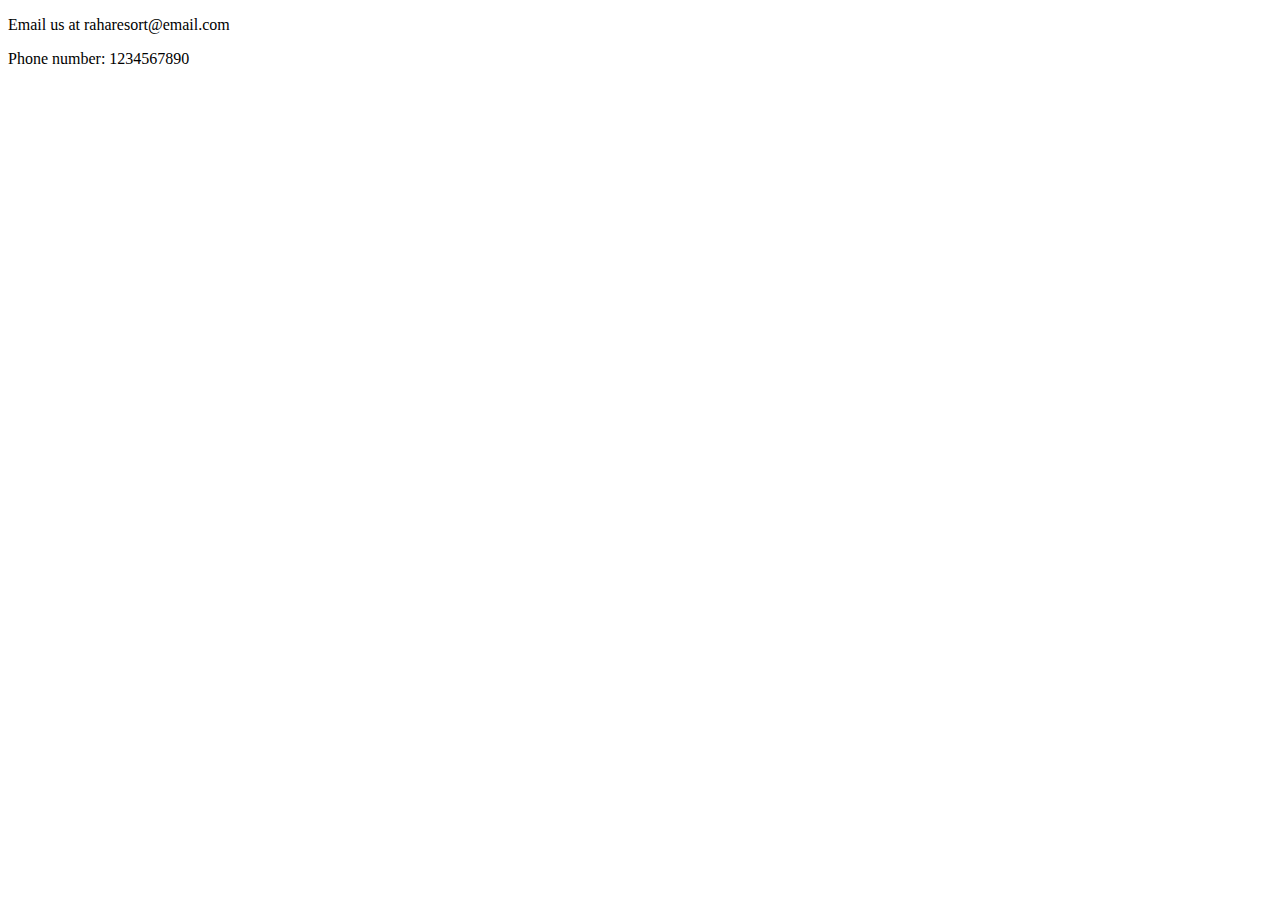
==== contact-information.html @ 7164ddd1 "update contact information" ====
<!DOCTYPE html>
<html lang="en">
<head>
  <meta charset="UTF-8">
  <meta http-equiv="X-UA-Compatible" content="IE=edge">
  <meta name="viewport" content="width=device-width, initial-scale=1.0">
  <title>Contact us</title>
</head>
<body>
  <p>Email us at raharesort@email.com</p>
  <p>Phone number: 1234567890</p>
</body>
</html>
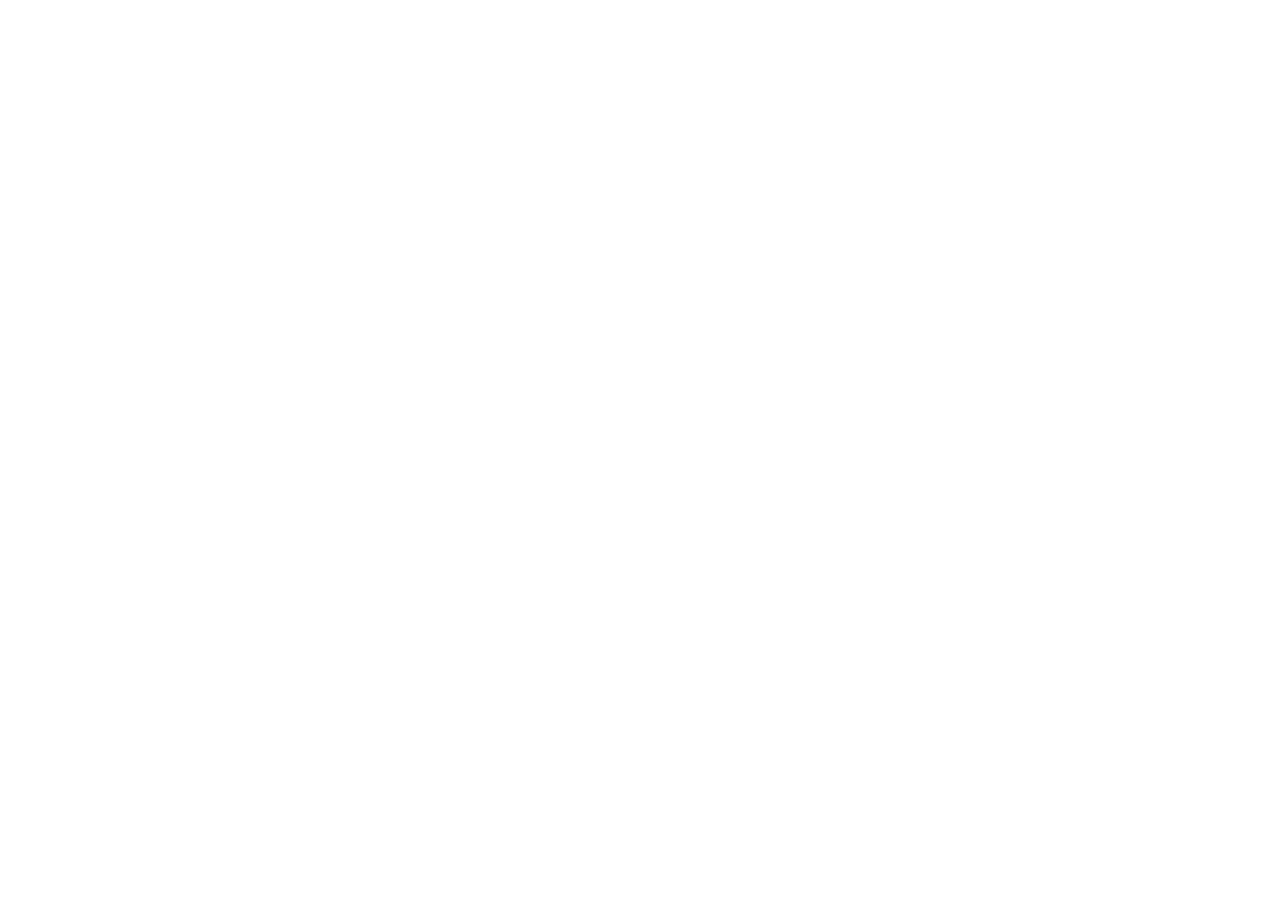
==== commit 42e522c1: "create new homepage" ====
--- a/contact-information.html
+++ b/contact-information.html
@@ -4,10 +4,9 @@
   <meta charset="UTF-8">
   <meta http-equiv="X-UA-Compatible" content="IE=edge">
   <meta name="viewport" content="width=device-width, initial-scale=1.0">
-  <title>Contact us</title>
+  <title>Document</title>
 </head>
 <body>
-  <p>Email us at raharesort@email.com</p>
-  <p>Phone number: 1234567890</p>
+  
 </body>
 </html>